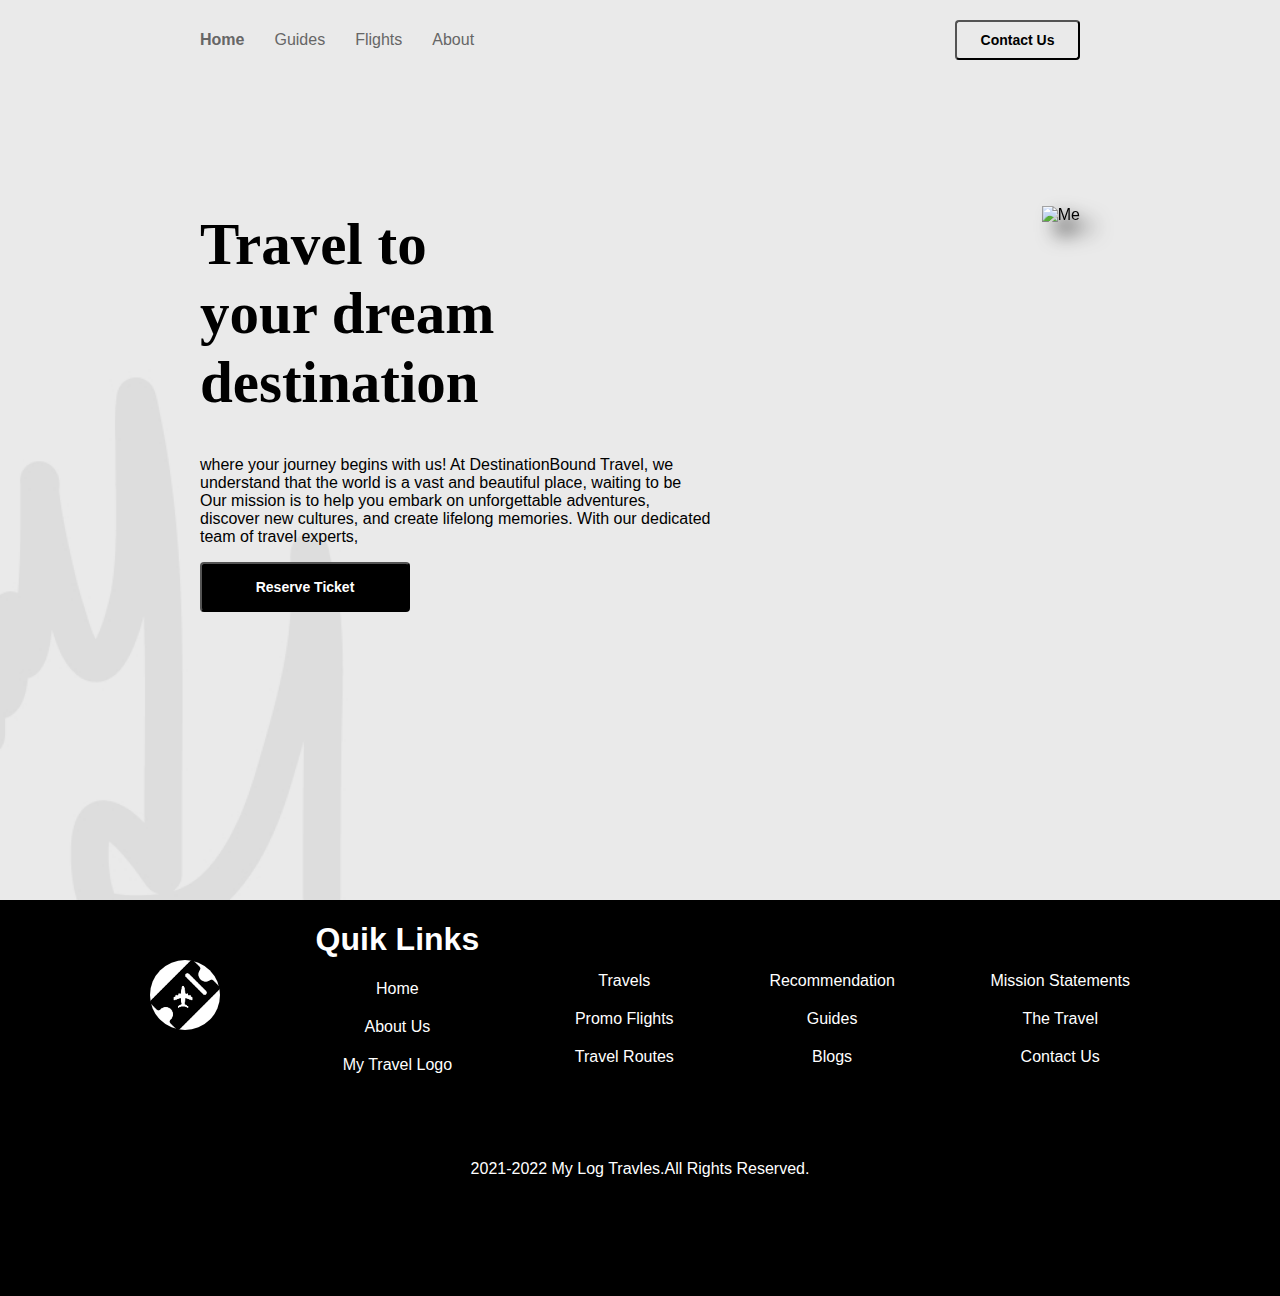
==== index.html @ d9f60442 "Rename Index.html to index.html" ====
<!DOCTYPE html>
<html>

<head>
    <meta charset="UTF-8" />
    <meta name="description" content="Travel company" />
    <title>Travel-home</title>
    <link rel="stylesheet" href="style.css" />
</head>

<body>
    <section class="Travel-home">
        <!-- navbar -->
        <section class="topnav">

            <div class="navbar">
                <a class="activebutton active" href="index.html">Home</a>
                <a class="activebutton" href="Guides.html">Guides</a>
                <a class="activebutton" href="Flights.html">Flights</a>
                <a class="activebutton" href="About.html">About</a>
            </div>
            <div class="Switch">

                <button class="contactbutton">
                    <a href="ContactUs.html">Contact Us</a>
                </button>
            </div>
        </section>
        <!-- Home -->
        <section class="content">

            <div class="Slogan">

                <h1>Travel to <br> your dream <br> destination</h1>


                <p>where your journey begins with us! At DestinationBound Travel,
                    we <br> understand that the world is a vast and beautiful place,
                    waiting to be <br> Our mission is to help you embark on unforgettable adventures,<br>
                    discover new cultures, and create lifelong memories. With our dedicated<br> team of travel
                    experts,
                </p>

                <button class="Reserve-button">
                    <a href="Flights.html#scroll-ticket">Reserve Ticket</a>
                </button>

            </div>
            <div class="View1">
                <img src="Images/view1.jpg" alt="Me">
            </div>

        </section>
    </section>
    <!-- Footer code -->
    <section class="Test">
        <div class="footer">

            <div class="logo"> <a href="index.html"><img src="Images/Flightslogo.png" alt="Logo"> </a></div>

            <div class="our-links">
                <h1>Quik Links</h1>
                <a href="index.html">Home</a>
                <a href="About.html">About Us</a>
                <a href="Flights.html">My Travel Logo</a>
            </div>
            <div class="our-links fotter">
                <a href="Flights.html#scroll-ticket">Travels</a>
                <a href="Flights.html#scroll-ticket">Promo Flights</a>
                <a href="Flights.html#scroll-ticket">Travel Routes</a>

            </div>
            <div class="our-links fotter">
                <a href="About.html">Recommendation</a>
                <a href="Guides.html">Guides</a>
                <a href="#">Blogs</a>

            </div>
            <div class="our-links fotter">
                <a href="About.html">Mission Statements</a>
                <a href="Flights.html#scroll-ticke">The Travel</a>
                <a href="Contact.html">Contact Us</a>

            </div>

        </div>
        <div>
            <p>2021-2022 My Log Travles.All Rights Reserved.</p>
        </div>
    </section>
</body>

</html>
---- style.css ----
a {
    text-decoration: none;
    color: inherit;

}

* {
    scroll-behavior: smooth;
}

body {
    margin: 0;
    padding: 0;
    height: 100vh;
    font-family: 'Ubuntu', sans-serif;
}








/* Index */









.Travel-home {
    background-image: url(Images/homeback.jpg);
    background-size: cover;
    background-repeat: no-repeat;
    background-position: center center;
    height: 100vh;
    width: auto;
}


.content {
    display: flex;
    justify-content: space-between;
    padding: 90px 150px 0px 200px;

}

.View1 img {
    padding-right: 50px;
    height: 50vh;
    width: 75vh;
    padding-top: 4vh;
    filter: drop-shadow(15px 12px 10px rgb(53, 53, 53));
}

.Slogan h1 {
    height: 23vh;
    width: 76vh;
    font-family: 'Lora', serif;
    font-size: 59px;
}

.Slogan p {
    font-family: 'Mulish', sans-serif;
}



.Reserve-button {
    border-radius: 4px;
    height: 50px;
    width: 210px;
    background-color: rgb(0, 0, 0);
    color: white;
    font-family: 'Mulish', sans-serif;
    font-weight: 600;
    font-size: 14px;
    cursor: pointer;

}

.Reserve-button:hover {
    color: black;
    background-color: rgba(255, 255, 255, 0.872);
    transition-duration: 1s;
}





/* navbar */




.topnav {
    
    height: 80px;
    display: flex;
    justify-content: space-between;
    padding-left: 200px;
    padding-right: 200px;
    align-items: center;
}






.navbar a {
    text-decoration: none;
    padding-right: 30px;
    color: rgb(102, 102, 102);
}

.activebutton:hover {
    font-weight: bold;
    transition-duration: 80ms;
}

.active {
    font-weight: bold;
}

.contactbutton {
    border-radius: 4px;
    width: 125px;
    height: 40px;
    background-color: rgba(102, 102, 102, 0);
    color: black;
    font-family: 'Mulish', sans-serif;
    font-weight: 600;
    font-size: 14px;
    cursor: pointer;
    

}

.contactbutton:hover {
    color: rgb(255, 255, 255);
    background-color: rgba(0, 0, 0, 0.889);
    transition-duration: 1s;
}

.navbar {
    display: flex;
    justify-content: center;
    align-items: center;
}







/* Footer */










.footer {
    
    display: flex;
    justify-content: space-between;
    align-items: center;
    padding: 0px 150px 0px 150px;
}

.our-links a {
    text-decoration: none;
    color: white;
    margin-bottom: 20px;
}

.fotter {
    padding-top: 65px;
}

.logo img {
    height: 70px;
    width: 70px;
    border-radius: 70px;
}

.our-links {
    display: flex;
    flex-direction: column;
}
.Test{
    height: 44vh;
    color: white;
    background-color: black;
    display: block;
    text-align: center;
}
.Test p{
    padding-top: 50px;
}






/* Guides */







.textguides h1 {
    height: 3vh;
    width: 30vh;
    font-family: 'Lora', serif;
    font-size: 40px;
}

.textguides {
    padding: 19px 197px 1px;
}

.Travel-Guides {
    background-image: url(Images/Guidesback.png);
    background-size: cover;
    background-repeat: no-repeat;
    background-position: center center;
    height: 100vh;
    font-family: 'Ubuntu', sans-serif;
}

.Guides {
    height: 66vh;

    display: flex;
    justify-content: space-between;
    align-items: center;
    padding: 0px 100px 0px 100px;
}

.guidicons {
    /* filter: drop-shadow(5px 5px 5px black); */
    box-shadow: 5px 5px 5px 0px rgba(0, 0, 0, 0.5);
    background-color: rgba(255, 255, 255, 0.337);
    height: 44vh;
    width: 40vh;
    border: 2px solid black;
    border-radius: 20px;
    display: block;
    padding-top: 20px;

}
.guidicons:hover{
    transform: scale(1.1);
}


.guidprofil {
    filter: drop-shadow(7px 10px 10px black);
    height: 15vh;
    width: 20vh;

    border: 2px solid black;
    border-radius: 30px;
}

.guidprofil img {
    height: 15vh;
    width: 20vh;
    border-radius: 30px;
}

.centrelize {
    display: flex;
    justify-content: center;
}

.Guidesmembers {
    width: 30vh;
    filter: drop-shadow(3px 6px 3px black);
    background-color: rgb(0, 0, 0);
    border-radius: 30px;
    display: block;
    text-align: center;
    color: rgb(255, 255, 255);
    margin: 9px 0px 40px 36px;
    padding-top: 1px;

}

.guidecontact {
    border-radius: 4px;
    width: 90px;
    height: 28px;
    border: 1px solid rgb(66, 65, 65);
    background-color: rgba(221, 217, 217, 0.918);
    color: rgb(0, 0, 0);
    font-family: 'Mulish', sans-serif;
    font-weight: 600;
    font-size: 14px;
    filter: drop-shadow(1px 1px 3px white);
    cursor: pointer;
    margin-bottom: 4px;
}

.guidecontact:hover {
    color: rgb(255, 255, 255);
    background-color: rgba(85, 85, 85, 0.889);
    transition-duration: 80ms;
}





/* Flights */







.Travel-Flights {
    background-image: url(Images/BackFlights.png);
    background-size: cover;
    background-repeat: no-repeat;
    background-position: center center;
    height: 200vh;

}

.flights-slogan {
    display: flex;
    justify-content: center;
    align-items: center;
}

.Flisght-page1 {
    margin-top: 100px;
    display: block;
}

.Flisght-page1 h1 {
    font-size: 60px;
    text-align: center;
    font-family: 'Lora', serif;

}

.flights-logo {

    display: flex;
    justify-content: center;
}

.flights-logo img {
    height: 200px;
    width: 200px;
}

.scroll-down {
    display: flex;
    justify-content: center;

}

.scroll-down img {
    height: 60px;
    width: 60px;
}






/* Flights tickets page */







#scroll-ticket {
    height: 50vh;

}

.flights-ticket {
    display: flex;
    justify-content: space-between;
    padding: 0px 90px 0px 90px;

}

.ticket-icone {
    margin-top: 30px;
    display: block;
    background-color: rgb(255, 255, 255);
    border: 1px solid rgba(0, 0, 0, 0.308);
    border-radius: 10px;
    height: 300px;
    width: 350px;
    filter: drop-shadow(7px 7px 8px black);

}
.ticket-icone:hover{
    transform: scale(1.1);
}

.ticket-pic {
    display: flex;
    justify-content: center;
}

.ticket-pic img {
    margin-top: 5px;
    height: 150px;
    width: 340px;
    border-radius: 10px;
}

.modif {

    height: 30%;
}

.ticket-info {
    height: 15%;
    display: flex;
    justify-content: space-between;
    align-items: end;
    padding: 0px 30px 0px 20px;
    font-size: 20px;
}

.Buy-ticket {
    margin-bottom: 30px;
    height: 30px;
    width: 90px;
    background-color: white;
    border-radius: 5px;
    cursor: pointer;
}

.Buy-ticket:hover {
    color: rgb(255, 255, 255);
    background-color: rgba(0, 0, 0, 0.889);
    transition-duration: 1s;
}

.Info {
    padding-left: 15px;
}







/* About Us */








.about-us {
    background-image: url(Images/Aboutback.png);
    background-size: cover;
    background-repeat: no-repeat;
    background-position: center center;
    height: 100vh;
}

.View2 img {
    padding-right: 180px;
    height: 30vh;
    width: 80vh;
    padding-top: 4vh;
    filter: drop-shadow(15px 12px 10px rgb(53, 53, 53));

}

.content-about {
    display: flex;
    justify-content: space-between;
    padding: 90px 300px 0px 200px;

}


.Slogan2 h1 {
    font-family: 'Lora', serif;
    font-size: 59px;
    text-align: start;
    padding-right: 150px;

}

.Slogan2 p {
    text-align: start;
    width: 80vh;
    font-family: 'Mulish', sans-serif;

}

.about-text {
    display: block;
    margin-top: -50px;

}








/* Contact us  and Contact Guides */









.travel-contact {
    background-image: url(Images/Contactback.png);
    background-size: cover;
    background-repeat: no-repeat;
    background-position: center center;
    height: 100vh;

}

.contact-back {
    background-color: rgba(255, 255, 255, 0.718);
    height: 100vh;
}

.Contact-title h1{
    text-align: center;
    font-size: 40px;
    font-family: 'Lora', serif;
}


.contact-info {
    height: 55vh;
    display: flex;

    justify-content: space-between;
    padding: 0px 190px 0px 120px;
}

.contact-description img{

    /* text-align: center;
    height: 30vh;
    margin-bottom: 50px; */
    height: 50vh;
    width: 80vh;
    filter: drop-shadow(7px 7px 5px black);

}

.contact-description h1 {
    font-size: 30px;
    font-weight: 900;
    font-family: 'Lora', serif;

}








/* Inputs  For two pages (contactUs and ContactGuides)*/









.contact-inputs {
    width: 400px;
margin-bottom: 5px;
    display: flex;
    flex-direction: column;
    
}


input[type=text],

input[type=email],
input[type=tel] {
    width: 300px;
    padding: 12px 20px;
    display: inline-block;
    border: 1px solid #ccc;
    border-radius: 4px;

}

select {
    width: 200px;
    padding: 12px 20px;
    margin-bottom: 10px;
    display: inline-block;
    border: 1px solid #ccc;
    border-radius: 4px;
    color: rgb(0, 0, 0)

}

.Submit-button {
    border-radius: 4px;
    width: 338px;
    height: 40px;
    background-color: rgba(102, 102, 102, 0);
    color: black;
    font-family: 'Mulish', sans-serif;
    font-weight: 600;
    font-size: 14px;
    cursor: pointer;
    padding: left 40px;
    
}

.Submit-button:hover {
    color: rgb(255, 255, 255);
    background-color: rgba(0, 0, 0, 0.889);
    transition-duration: 80ms;
}
.Input-contact{
    background-color: rgba(0, 0, 0, 0.351);
    padding: 10px 0px 10px 40px;
    height: 59vh;
    border-radius: 10px;
      
}
.Inputs-message{
    height: 10vh !important;
    
}
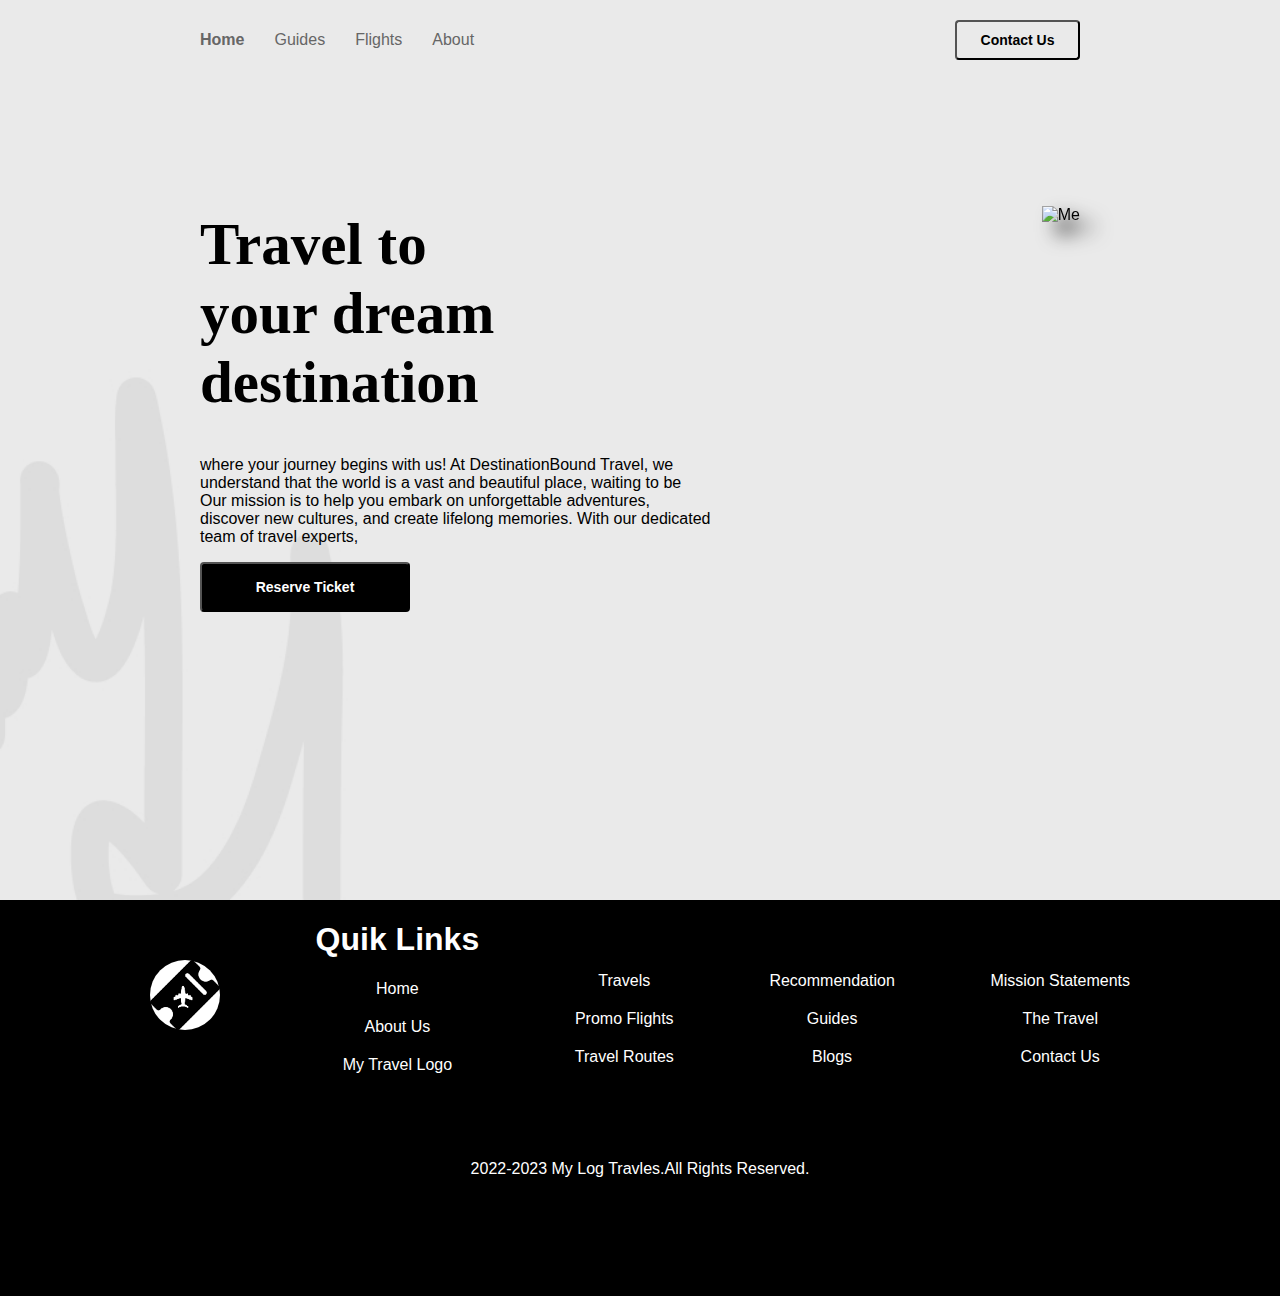
==== commit 843be514: "Merge branch 'main' of https://github.com/Agourd06/Travel-bref" ====
--- a/index.html
+++ b/index.html
@@ -85,7 +85,7 @@
 
         </div>
         <div>
-            <p>2021-2022 My Log Travles.All Rights Reserved.</p>
+            <p>2022-2023 My Log Travles.All Rights Reserved.</p>
         </div>
     </section>
 </body>
